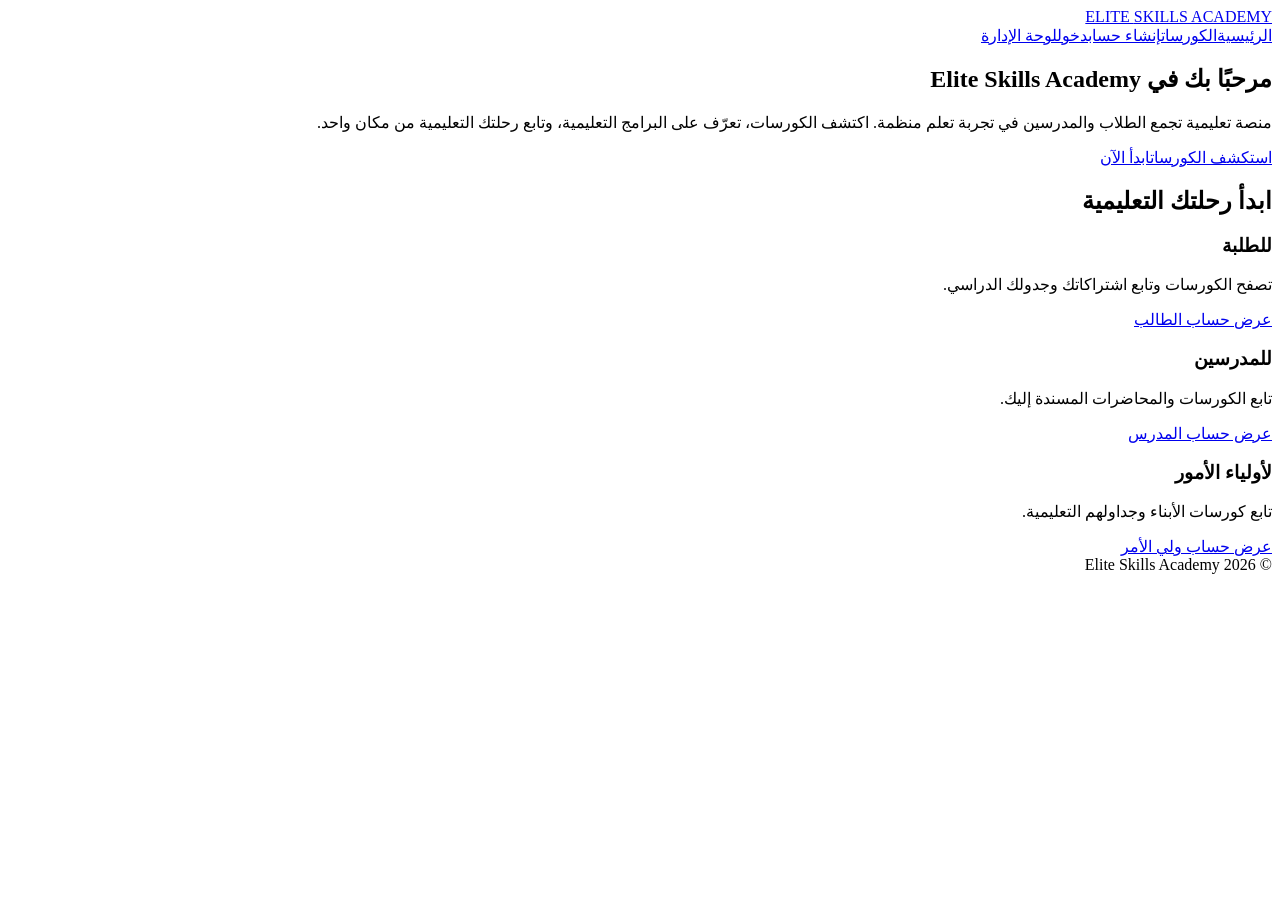
==== index.html @ d3f135c6 "Add files via upload" ====
<!doctype html><html lang="ar" dir="rtl"><head><meta charset="utf-8"><meta name="viewport" content="width=device-width,initial-scale=1"><title>Elite Skills Academy</title><link rel="stylesheet" href="assets/style.css"></head><body><header class="topbar"><a class="brand" href="index.html">ELITE <span>SKILLS</span> ACADEMY</a><nav><a href="index.html">الرئيسية</a><a href="courses.html">الكورسات</a><a href="register.html">إنشاء حساب</a><a href="login.html">دخول</a><a href="admin/index.html">لوحة الإدارة</a></nav></header><main class="container"><section class="hero"><h1>مرحبًا بك في Elite Skills Academy</h1><p>منصة تعليمية تجمع الطلاب والمدرسين في تجربة تعلم منظمة. اكتشف الكورسات، تعرّف على البرامج التعليمية، وتابع رحلتك التعليمية من مكان واحد.</p><a class="btn gold" href="courses.html">استكشف الكورسات</a><a class="btn" href="register.html">ابدأ الآن</a></section><h2>ابدأ رحلتك التعليمية</h2><div class="grid"><article class="card"><h3>للطلبة</h3><p>تصفح الكورسات وتابع اشتراكاتك وجدولك الدراسي.</p><a class="btn" href="student/index.html">عرض حساب الطالب</a></article><article class="card"><h3>للمدرسين</h3><p>تابع الكورسات والمحاضرات المسندة إليك.</p><a class="btn" href="teacher/index.html">عرض حساب المدرس</a></article><article class="card"><h3>لأولياء الأمور</h3><p>تابع كورسات الأبناء وجداولهم التعليمية.</p><a class="btn" href="parent/index.html">عرض حساب ولي الأمر</a></article></div></main><footer>© 2026 Elite Skills Academy</footer></body></html>
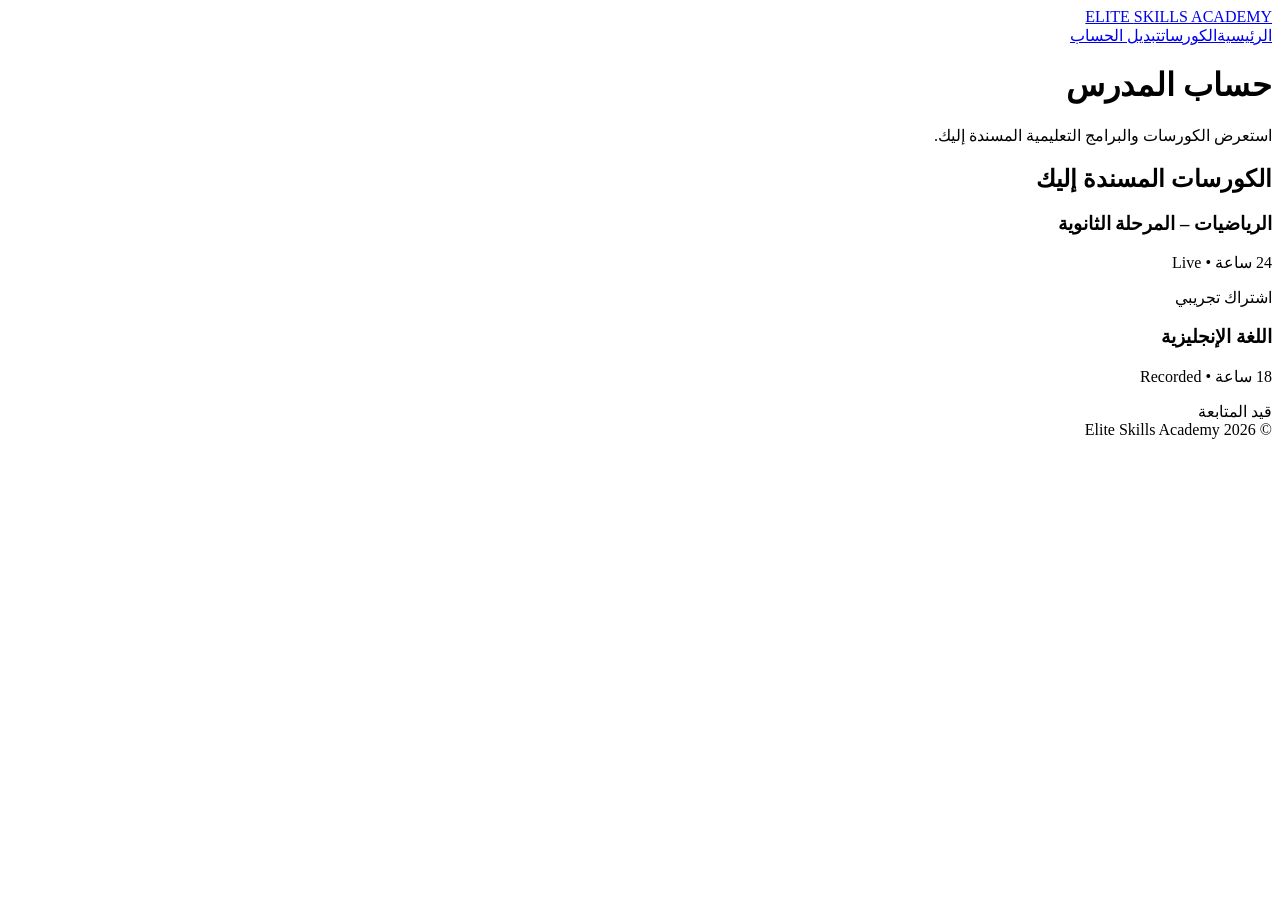
==== commit 7da4a9ef: "Add files via upload" ====
--- a/index.html
+++ b/index.html
@@ -1 +1 @@
-<!doctype html><html lang="ar" dir="rtl"><head><meta charset="utf-8"><meta name="viewport" content="width=device-width,initial-scale=1"><title>Elite Skills Academy</title><link rel="stylesheet" href="assets/style.css"></head><body><header class="topbar"><a class="brand" href="index.html">ELITE <span>SKILLS</span> ACADEMY</a><nav><a href="index.html">الرئيسية</a><a href="courses.html">الكورسات</a><a href="register.html">إنشاء حساب</a><a href="login.html">دخول</a><a href="admin/index.html">لوحة الإدارة</a></nav></header><main class="container"><section class="hero"><h1>مرحبًا بك في Elite Skills Academy</h1><p>منصة تعليمية تجمع الطلاب والمدرسين في تجربة تعلم منظمة. اكتشف الكورسات، تعرّف على البرامج التعليمية، وتابع رحلتك التعليمية من مكان واحد.</p><a class="btn gold" href="courses.html">استكشف الكورسات</a><a class="btn" href="register.html">ابدأ الآن</a></section><h2>ابدأ رحلتك التعليمية</h2><div class="grid"><article class="card"><h3>للطلبة</h3><p>تصفح الكورسات وتابع اشتراكاتك وجدولك الدراسي.</p><a class="btn" href="student/index.html">عرض حساب الطالب</a></article><article class="card"><h3>للمدرسين</h3><p>تابع الكورسات والمحاضرات المسندة إليك.</p><a class="btn" href="teacher/index.html">عرض حساب المدرس</a></article><article class="card"><h3>لأولياء الأمور</h3><p>تابع كورسات الأبناء وجداولهم التعليمية.</p><a class="btn" href="parent/index.html">عرض حساب ولي الأمر</a></article></div></main><footer>© 2026 Elite Skills Academy</footer></body></html>
+<!doctype html><html lang="ar" dir="rtl"><head><meta charset="utf-8"><meta name="viewport" content="width=device-width,initial-scale=1"><title>حساب المدرس | Elite</title><link rel="stylesheet" href="../assets/style.css"></head><body><header class="topbar"><a class="brand" href="../index.html">ELITE <span>SKILLS</span> ACADEMY</a><nav><a href="../index.html">الرئيسية</a><a href="../courses.html">الكورسات</a><a href="../login.html">تبديل الحساب</a></nav></header><main class="container"><h1>حساب المدرس</h1><section class="panel"><p>استعرض الكورسات والبرامج التعليمية المسندة إليك.</p><h2>الكورسات المسندة إليك</h2><div class="grid"><article class="card"><h3>الرياضيات – المرحلة الثانوية</h3><p>24 ساعة • Live</p><span class="notice">اشتراك تجريبي</span></article><article class="card"><h3>اللغة الإنجليزية</h3><p>18 ساعة • Recorded</p><span class="notice">قيد المتابعة</span></article></div></section></main><footer>© 2026 Elite Skills Academy</footer></body></html>
